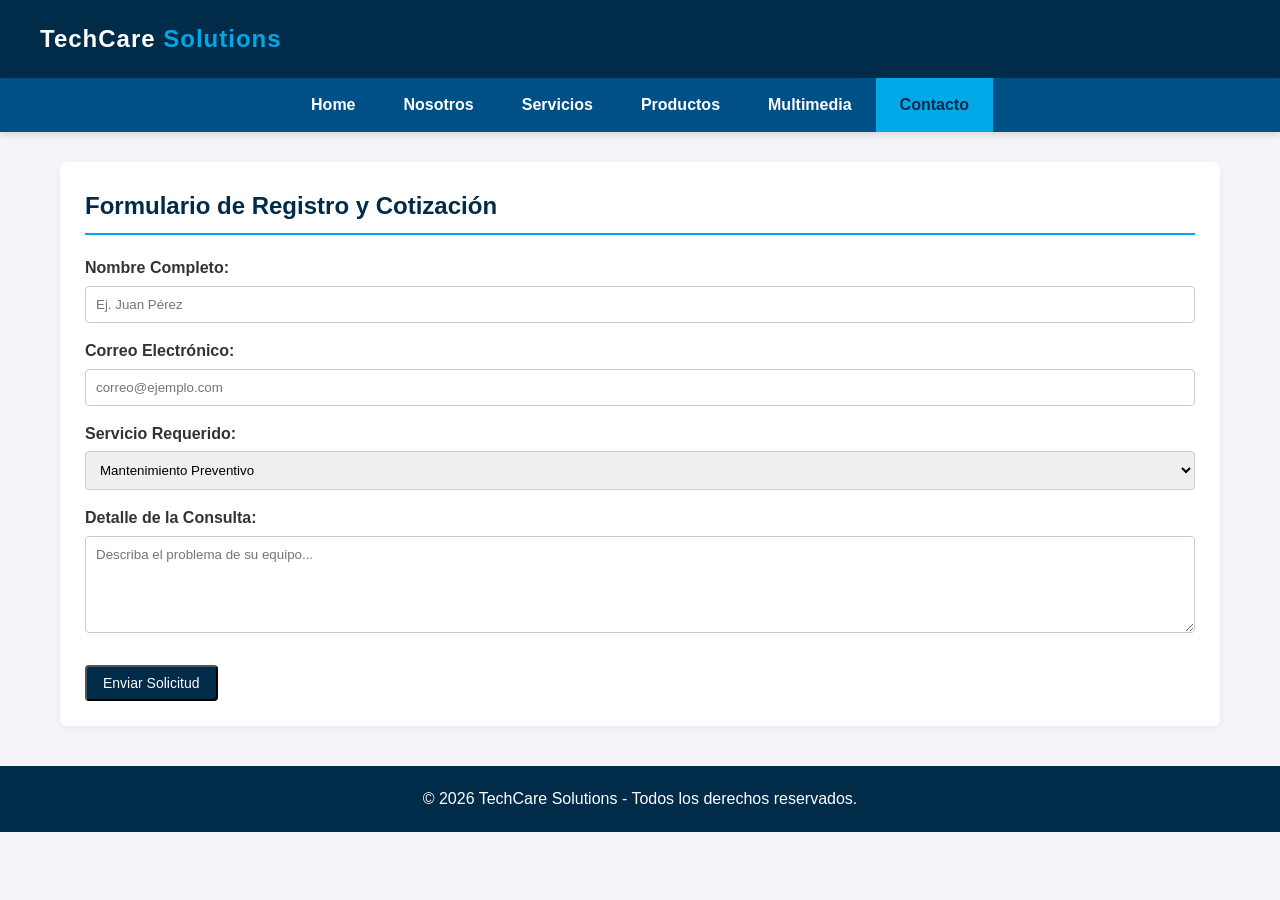
==== paginas/contacto.html @ 19629c9e "feat: versión inicial del sitio web" ====
<!DOCTYPE html>
<html lang="es">
<head>
    <meta charset="UTF-8">
    <title>Contacto - TechCare Solutions</title>
    <link rel="stylesheet" href="../css/estilos.css">
</head>
<body>

    <header>
        <div class="logo">
            <h1>TechCare <span>Solutions</span></h1>
        </div>
    </header>

    <nav>
        <ul>
            <li><a href="../index.html">Home</a></li>
            <li><a href="nosotros.html">Nosotros</a></li>
            <li><a href="servicios.html">Servicios</a></li>
            <li><a href="productos.html">Productos</a></li>
            <li><a href="multimedia.html">Multimedia</a></li>
            <li><a href="contacto.html" class="activo">Contacto</a></li>
        </ul>
    </nav>

    <div class="contenedor-principal">
        <main>
            <h2 class="titulo-seccion">Formulario de Registro y Cotización</h2>
            <form class="formulario-contacto" action="#" method="post">
                <div class="campo">
                    <label for="nombre">Nombre Completo:</label>
                    <input type="text" id="nombre" name="nombre" required placeholder="Ej. Juan Pérez">
                </div>
                <div class="campo">
                    <label for="correo">Correo Electrónico:</label>
                    <input type="email" id="correo" name="correo" required placeholder="correo@ejemplo.com">
                </div>
                <div class="campo">
                    <label for="servicio">Servicio Requerido:</label>
                    <select id="servicio" name="servicio">
                        <option value="mantenimiento">Mantenimiento Preventivo</option>
                        <option value="soporte">Soporte Técnico Remoto</option>
                        <option value="reparacion">Reparación de Hardware</option>
                        <option value="compra">Compra de Repuestos</option>
                    </select>
                </div>
                <div class="campo">
                    <label for="mensaje">Detalle de la Consulta:</label>
                    <textarea id="mensaje" name="mensaje" rows="5" placeholder="Describa el problema de su equipo..."></textarea>
                </div>
                <button type="submit" class="boton-accion">Enviar Solicitud</button>
            </form>
        </main>
    </div>

    <footer>
        <p>&copy; 2026 TechCare Solutions - Todos los derechos reservados.</p>
    </footer>

</body>
</html>
---- css/estilos.css ----
/* ==========================================================================
   ESTILOS GENERALES Y RESPONSIVOS - TECHCARE SOLUTIONS (CIBERTEC)
   ========================================================================== */

* {
    margin: 0;
    padding: 0;
    box-sizing: border-box;
    font-family: Arial, Helvetica, sans-serif;
}

body {
    background-color: #f4f4f9;
    color: #333333;
    line-height: 1.6;
}

/* Encabezado Principal */
header {
    background-color: #002B49;
    color: #ffffff;
    padding: 20px 40px;
    display: flex;
    justify-content: space-between;
    align-items: center;
    flex-wrap: wrap;
}

header .logo h1 {
    font-size: 24px;
    letter-spacing: 1px;
}

header .logo span {
    color: #00A8E8;
}

header .buscador input[type="text"] {
    padding: 8px 12px;
    border: none;
    border-radius: 4px;
    outline: none;
}

/* Menú de Navegación con Efecto Hover */
nav {
    background-color: #005088;
    box-shadow: 0 4px 6px rgba(0,0,0,0.1);
}

nav ul {
    list-style: none;
    display: flex;
    justify-content: center;
    flex-wrap: wrap;
}

nav ul li a {
    display: block;
    color: #ffffff;
    text-decoration: none;
    padding: 14px 24px;
    font-weight: bold;
    transition: background-color 0.3s ease, color 0.3s ease;
}

nav ul li a:hover, nav ul li a.activo {
    background-color: #00A8E8;
    color: #002B49;
}

/* Estructura Principal de Contenido (Flexbox) */
.contenedor-principal {
    max-width: 1200px;
    margin: 30px auto;
    padding: 0 20px;
    display: flex;
    gap: 20px;
}

main {
    flex: 3;
    background: #ffffff;
    padding: 25px;
    border-radius: 6px;
    box-shadow: 0 2px 8px rgba(0,0,0,0.05);
}

aside {
    flex: 1;
    background: #ffffff;
    padding: 20px;
    border-radius: 6px;
    box-shadow: 0 2px 8px rgba(0,0,0,0.05);
}

/* Elementos Comunes y Componentes */
h2.titulo-seccion {
    color: #002B49;
    border-bottom: 2px solid #00A8E8;
    padding-bottom: 8px;
    margin-bottom: 20px;
}

.banner-principal {
    width: 100%;
    height: auto;
    border-radius: 6px;
    margin-bottom: 20px;
}

.grid-3 {
    display: grid;
    grid-template-columns: repeat(3, 1fr);
    gap: 20px;
    margin-top: 20px;
}

.grid-2 {
    display: grid;
    grid-template-columns: repeat(2, 1fr);
    gap: 20px;
    margin-top: 20px;
}

.tarjeta {
    border: 1px solid #e0e0e0;
    border-radius: 6px;
    padding: 15px;
    text-align: center;
    background-color: #fafafa;
}

.tarjeta img {
    width: 100%;
    height: 140px;
    object-fit: cover;
    border-radius: 4px;
    margin-bottom: 10px;
}

.boton-accion {
    display: inline-block;
    background-color: #002B49;
    color: #ffffff;
    padding: 8px 16px;
    text-decoration: none;
    border-radius: 4px;
    margin-top: 10px;
    font-size: 14px;
}

.boton-accion:hover {
    background-color: #00A8E8;
    color: #002B49;
}

/* Formularios */
.formulario-contacto .campo {
    margin-bottom: 15px;
}

.formulario-contacto label {
    display: block;
    margin-bottom: 5px;
    font-weight: bold;
}

.formulario-contacto input, 
.formulario-contacto select, 
.formulario-contacto textarea {
    width: 100%;
    padding: 10px;
    border: 1px solid #ccc;
    border-radius: 4px;
}

/* Pie de Página */
footer {
    background-color: #002B49;
    color: #ffffff;
    text-align: center;
    padding: 20px;
    margin-top: 40px;
}

footer .redes-sociales {
    margin-top: 10px;
}

footer .redes-sociales a {
    color: #00A8E8;
    margin: 0 10px;
    text-decoration: none;
    font-weight: bold;
}

/* ==========================================================================
   REGLAS DE DISEÑO RESPONSIVO (MEDIA QUERIES)
   ========================================================================== */

/* Tablets y pantallas medianas (hasta 768px) */
@media (max-width: 768px) {
    header {
        flex-direction: column;
        gap: 15px;
        text-align: center;
    }

    .contenedor-principal {
        flex-direction: column;
    }

    .grid-3 {
        grid-template-columns: repeat(2, 1fr);
    }
}

/* Dispositivos móviles (hasta 480px) */
@media (max-width: 480px) {
    nav ul {
        flex-direction: column;
        width: 100%;
    }

    nav ul li a {
        text-align: center;
        padding: 10px;
        border-bottom: 1px solid rgba(255, 255, 255, 0.1);
    }

    .grid-3, .grid-2 {
        grid-template-columns: 1fr;
    }
}
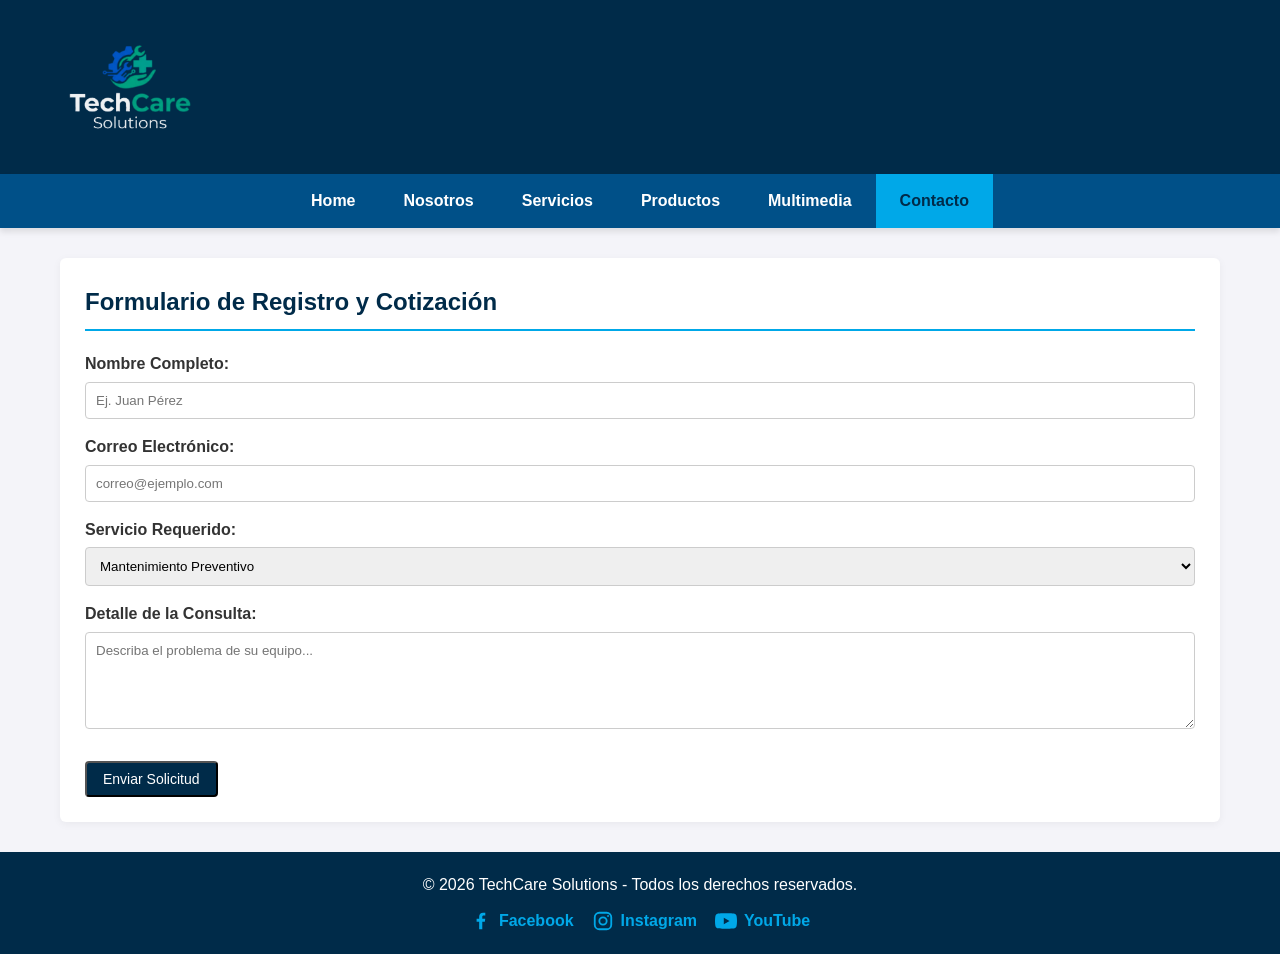
==== commit fcf5f545: "v12" ====
--- a/paginas/contacto.html
+++ b/paginas/contacto.html
@@ -2,6 +2,7 @@
 <html lang="es">
 <head>
     <meta charset="UTF-8">
+    <meta name="viewport" content="width=device-width, initial-scale=1.0">
     <title>Contacto - TechCare Solutions</title>
     <link rel="stylesheet" href="../css/estilos.css">
 </head>
@@ -9,11 +10,16 @@
 
     <header>
         <div class="logo">
-            <h1>TechCare <span>Solutions</span></h1>
+            <img src="../img/logo.png" alt="TechCare Solutions">
         </div>
     </header>
 
     <nav>
+        <input type="checkbox" id="menu-toggle" class="menu-toggle" aria-label="Abrir o cerrar menú de navegación">
+        <label for="menu-toggle" class="menu-toggle-label">
+            <span class="icono-menu" aria-hidden="true"></span>
+            <span>Menú</span>
+        </label>
         <ul>
             <li><a href="../index.html">Home</a></li>
             <li><a href="nosotros.html">Nosotros</a></li>
@@ -56,6 +62,20 @@
 
     <footer>
         <p>&copy; 2026 TechCare Solutions - Todos los derechos reservados.</p>
+        <div class="redes-sociales">
+            <a href="https://www.facebook.com/profile.php?id=61592641273362" aria-label="Facebook" target="_blank" rel="noopener noreferrer">
+                <svg viewBox="0 0 24 24" aria-hidden="true"><path d="M13.4 21v-8.2h2.8l.4-3.2h-3.2V7.5c0-.9.3-1.5 1.6-1.5h1.7V3.1c-.3 0-1.3-.1-2.5-.1-2.5 0-4.2 1.5-4.2 4.3v2.3H7.2v3.2H10V21h3.4z"/></svg>
+                <span>Facebook</span>
+            </a>
+            <a href="https://www.instagram.com/lynatsolutions/" aria-label="Instagram" target="_blank" rel="noopener noreferrer">
+                <svg viewBox="0 0 24 24" aria-hidden="true"><rect x="3" y="3" width="18" height="18" rx="5"/><circle cx="12" cy="12" r="4"/><circle class="punto" cx="17.5" cy="6.5" r="1"/></svg>
+                <span>Instagram</span>
+            </a>
+            <a href="https://www.youtube.com/watch?v=BCnQGgctQ_Y" aria-label="YouTube" target="_blank" rel="noopener noreferrer">
+                <svg viewBox="0 0 24 24" aria-hidden="true"><path d="M23.5 6.2a3 3 0 0 0-2.1-2.1C19.5 3.6 12 3.6 12 3.6s-7.5 0-9.4.5A3 3 0 0 0 .5 6.2 31 31 0 0 0 0 12a31 31 0 0 0 .5 5.8 3 3 0 0 0 2.1 2.1c1.9.5 9.4.5 9.4.5s7.5 0 9.4-.5a3 3 0 0 0 2.1-2.1A31 31 0 0 0 24 12a31 31 0 0 0-.5-5.8zM9.6 15.6V8.4l6.3 3.6-6.3 3.6z"/></svg>
+                <span>YouTube</span>
+            </a>
+        </div>
     </footer>
 
 </body>
--- a/css/estilos.css
+++ b/css/estilos.css
@@ -1,6 +1,21 @@
  /* ==========================================================================
    ESTILOS GENERALES Y RESPONSIVOS - TECHCARE SOLUTIONS (CIBERTEC)
    ========================================================================== */
+
+:root {
+    --color-fondo: #f4f4f9;
+    --color-texto: #333333;
+    --color-primario: #002B49;
+    --color-secundario: #005088;
+    --color-acento: #00A8E8;
+    --color-blanco: #ffffff;
+    --color-superficie: #fafafa;
+    --color-borde: #e0e0e0;
+    --color-borde-formulario: #ccc;
+    --color-sombra-nav: rgba(0, 0, 0, 0.1);
+    --color-sombra-superficie: rgba(0, 0, 0, 0.05);
+    --color-borde-movil: rgba(255, 255, 255, 0.1);
+}
 
 * {
     margin: 0;
@@ -10,15 +25,18 @@
 }
 
 body {
-    background-color: #f4f4f9;
-    color: #333333;
+    background-color: var(--color-fondo);
+    color: var(--color-texto);
     line-height: 1.6;
+    min-height: 100vh;
+    display: flex;
+    flex-direction: column;
 }
 
 /* Encabezado Principal */
 header {
-    background-color: #002B49;
-    color: #ffffff;
+    background-color: var(--color-primario);
+    color: var(--color-blanco);
     padding: 20px 40px;
     display: flex;
     justify-content: space-between;
@@ -26,13 +44,16 @@
     flex-wrap: wrap;
 }
 
-header .logo h1 {
-    font-size: 24px;
-    letter-spacing: 1px;
-}
-
-header .logo span {
-    color: #00A8E8;
+header .logo {
+    width: 180px;
+    border-radius: 4px;
+}
+
+header .logo img {
+    display: block;
+    width: 100%;
+    height: auto;
+    border-radius: 4px;
 }
 
 header .buscador input[type="text"] {
@@ -44,8 +65,13 @@
 
 /* Menú de Navegación con Efecto Hover */
 nav {
-    background-color: #005088;
-    box-shadow: 0 4px 6px rgba(0,0,0,0.1);
+    background-color: var(--color-secundario);
+    box-shadow: 0 4px 6px var(--color-sombra-nav);
+}
+
+.menu-toggle,
+.menu-toggle-label {
+    display: none;
 }
 
 nav ul {
@@ -57,7 +83,7 @@
 
 nav ul li a {
     display: block;
-    color: #ffffff;
+    color: var(--color-blanco);
     text-decoration: none;
     padding: 14px 24px;
     font-weight: bold;
@@ -65,13 +91,15 @@
 }
 
 nav ul li a:hover, nav ul li a.activo {
-    background-color: #00A8E8;
-    color: #002B49;
+    background-color: var(--color-acento);
+    color: var(--color-primario);
 }
 
 /* Estructura Principal de Contenido (Flexbox) */
 .contenedor-principal {
     max-width: 1200px;
+    width: 100%;
+    flex: 1;
     margin: 30px auto;
     padding: 0 20px;
     display: flex;
@@ -80,24 +108,24 @@
 
 main {
     flex: 3;
-    background: #ffffff;
+    background: var(--color-blanco);
     padding: 25px;
     border-radius: 6px;
-    box-shadow: 0 2px 8px rgba(0,0,0,0.05);
+    box-shadow: 0 2px 8px var(--color-sombra-superficie);
 }
 
 aside {
     flex: 1;
-    background: #ffffff;
+    background: var(--color-blanco);
     padding: 20px;
     border-radius: 6px;
-    box-shadow: 0 2px 8px rgba(0,0,0,0.05);
+    box-shadow: 0 2px 8px var(--color-sombra-superficie);
 }
 
 /* Elementos Comunes y Componentes */
 h2.titulo-seccion {
-    color: #002B49;
-    border-bottom: 2px solid #00A8E8;
+    color: var(--color-primario);
+    border-bottom: 2px solid var(--color-acento);
     padding-bottom: 8px;
     margin-bottom: 20px;
 }
@@ -107,6 +135,20 @@
     height: auto;
     border-radius: 6px;
     margin-bottom: 20px;
+}
+
+.video-responsive {
+    position: relative;
+    width: 100%;
+    aspect-ratio: 16 / 9;
+}
+
+.video-responsive iframe {
+    position: absolute;
+    inset: 0;
+    width: 100%;
+    height: 100%;
+    border: 0;
 }
 
 .grid-3 {
@@ -124,11 +166,11 @@
 }
 
 .tarjeta {
-    border: 1px solid #e0e0e0;
+    border: 1px solid var(--color-borde);
     border-radius: 6px;
     padding: 15px;
     text-align: center;
-    background-color: #fafafa;
+    background-color: var(--color-superficie);
 }
 
 .tarjeta img {
@@ -139,10 +181,16 @@
     margin-bottom: 10px;
 }
 
+.tarjeta img.servicio-imagen {
+    height: auto;
+    max-height: 360px;
+    object-fit: contain;
+}
+
 .boton-accion {
     display: inline-block;
-    background-color: #002B49;
-    color: #ffffff;
+    background-color: var(--color-primario);
+    color: var(--color-blanco);
     padding: 8px 16px;
     text-decoration: none;
     border-radius: 4px;
@@ -151,8 +199,8 @@
 }
 
 .boton-accion:hover {
-    background-color: #00A8E8;
-    color: #002B49;
+    background-color: var(--color-acento);
+    color: var(--color-primario);
 }
 
 /* Formularios */
@@ -171,27 +219,69 @@
 .formulario-contacto textarea {
     width: 100%;
     padding: 10px;
-    border: 1px solid #ccc;
+    border: 1px solid var(--color-borde-formulario);
     border-radius: 4px;
 }
 
 /* Pie de Página */
 footer {
-    background-color: #002B49;
-    color: #ffffff;
+    background-color: var(--color-primario);
+    color: var(--color-blanco);
     text-align: center;
     padding: 20px;
-    margin-top: 40px;
+    margin-top: 0;
 }
 
 footer .redes-sociales {
     margin-top: 10px;
+    display: flex;
+    justify-content: center;
+    gap: 18px;
 }
 
 footer .redes-sociales a {
-    color: #00A8E8;
-    margin: 0 10px;
+    color: var(--color-acento);
+    display: inline-flex;
+    align-items: center;
+    gap: 7px;
     text-decoration: none;
+    font-weight: bold;
+}
+
+footer .redes-sociales svg {
+    width: 22px;
+    height: 22px;
+    fill: currentColor;
+}
+
+footer .redes-sociales svg rect,
+footer .redes-sociales svg circle:not(.punto) {
+    fill: none;
+    stroke: currentColor;
+    stroke-width: 2;
+}
+
+footer .redes-sociales svg .punto {
+    fill: currentColor;
+}
+
+footer .redes-sociales a:hover {
+    color: var(--color-blanco);
+}
+
+.subtitulo-seccion {
+    color: var(--color-primario);
+}
+
+.titulo-horario {
+    color: var(--color-primario);
+    border-bottom: 1px solid var(--color-borde-formulario);
+    padding-bottom: 5px;
+}
+
+.telefono,
+.precio {
+    color: var(--color-acento);
     font-weight: bold;
 }
 
@@ -205,10 +295,95 @@
         flex-direction: column;
         gap: 15px;
         text-align: center;
+        padding: 18px 20px;
+    }
+
+    .menu-toggle {
+        display: block;
+        position: absolute;
+        width: 1px;
+        height: 1px;
+        overflow: hidden;
+        clip-path: inset(50%);
+    }
+
+    .menu-toggle-label {
+        display: flex;
+        min-height: 48px;
+        align-items: center;
+        justify-content: center;
+        gap: 10px;
+        color: var(--color-blanco);
+        font-weight: bold;
+        cursor: pointer;
+    }
+
+    .menu-toggle-label:focus,
+    .menu-toggle:focus-visible + .menu-toggle-label {
+        outline: 2px solid var(--color-acento);
+        outline-offset: -2px;
+    }
+
+    .icono-menu {
+        position: relative;
+        width: 22px;
+        height: 2px;
+        background-color: currentColor;
+        transition: background-color 0.2s ease;
+    }
+
+    .icono-menu::before,
+    .icono-menu::after {
+        position: absolute;
+        left: 0;
+        width: 22px;
+        height: 2px;
+        background-color: currentColor;
+        content: "";
+        transition: transform 0.2s ease;
+    }
+
+    .icono-menu::before {
+        transform: translateY(-7px);
+    }
+
+    .icono-menu::after {
+        transform: translateY(7px);
+    }
+
+    .menu-toggle:checked + .menu-toggle-label .icono-menu {
+        background-color: transparent;
+    }
+
+    .menu-toggle:checked + .menu-toggle-label .icono-menu::before {
+        transform: rotate(45deg);
+    }
+
+    .menu-toggle:checked + .menu-toggle-label .icono-menu::after {
+        transform: rotate(-45deg);
+    }
+
+    nav ul {
+        display: none;
+        grid-template-columns: 1fr;
+    }
+
+    .menu-toggle:checked ~ ul {
+        display: grid;
+    }
+
+    nav ul li a {
+        min-height: 46px;
+        padding: 10px 12px;
+        text-align: center;
+        font-size: 15px;
+        border-top: 1px solid var(--color-borde-movil);
     }
 
     .contenedor-principal {
         flex-direction: column;
+        margin: 20px auto;
+        padding: 0 16px;
     }
 
     .grid-3 {
@@ -218,15 +393,46 @@
 
 /* Dispositivos móviles (hasta 480px) */
 @media (max-width: 480px) {
-    nav ul {
-        flex-direction: column;
+    header {
+        padding: 16px 12px;
+    }
+
+    header .logo {
+        width: 155px;
+    }
+
+    header .buscador,
+    header .buscador input[type="text"] {
         width: 100%;
     }
 
-    nav ul li a {
-        text-align: center;
-        padding: 10px;
-        border-bottom: 1px solid rgba(255, 255, 255, 0.1);
+    .contenedor-principal {
+        margin: 16px auto;
+        padding: 0 12px;
+        gap: 14px;
+    }
+
+    main,
+    aside {
+        padding: 18px 15px;
+    }
+
+    h2.titulo-seccion {
+        font-size: 1.35rem;
+    }
+
+    footer .redes-sociales {
+        gap: 10px;
+    }
+
+    footer .redes-sociales a {
+        width: 44px;
+        height: 44px;
+        justify-content: center;
+    }
+
+    footer .redes-sociales a span {
+        display: none;
     }
 
     .grid-3, .grid-2 {
